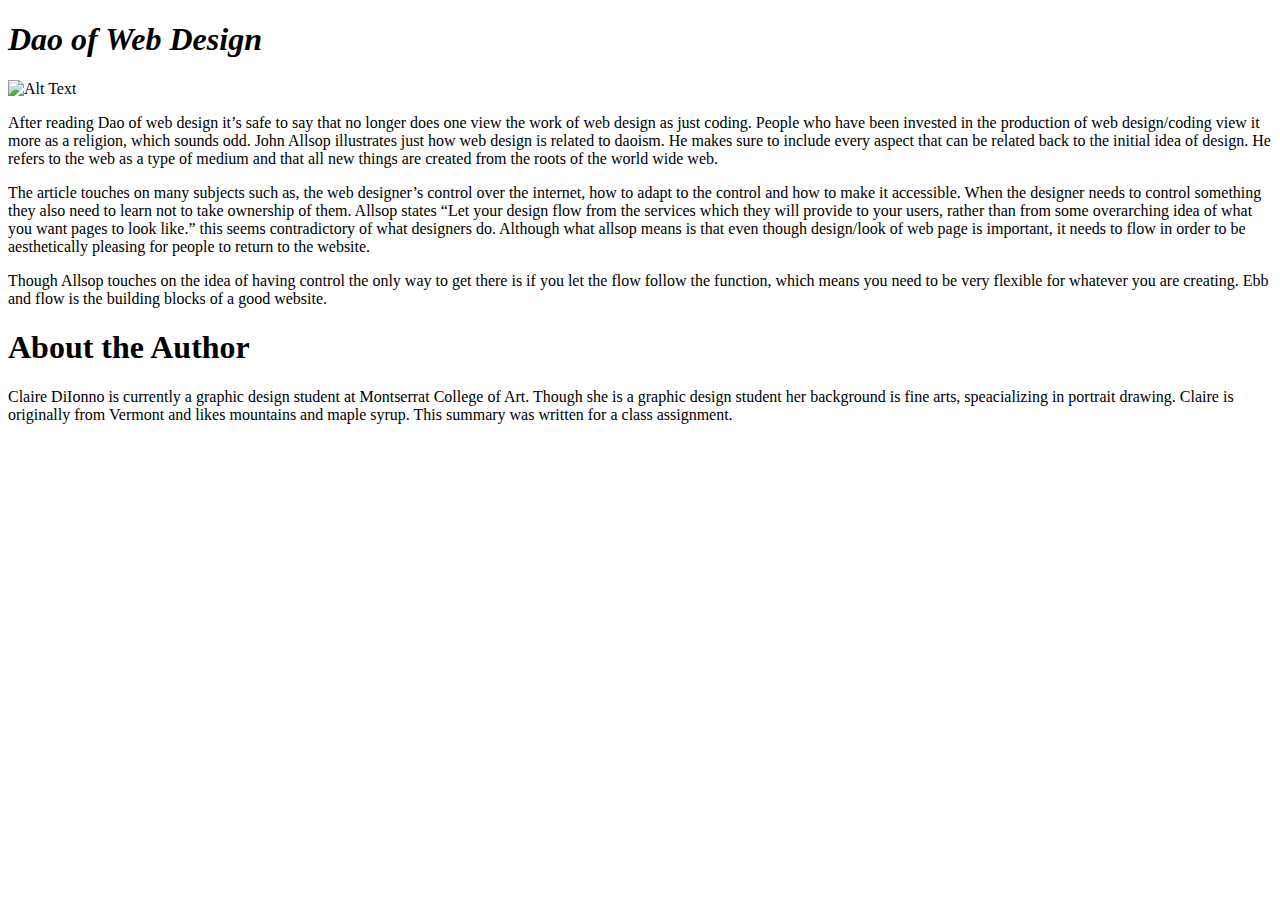
==== index.html @ 3b4b173e "Create index.html" ====
<!DOCTYPE html><html><head><meta charset="utf-8"><title>Untitled Document.md</title><script type="text/javascript">
//<![CDATA[
window.__cfRocketOptions = {byc:0,p:0,petok:"31d815026cdfa9c73efa704d543be6e2c28f6dbb-1517878735-1800"};
//]]>
</script>
<script type="text/javascript" src="https://ajax.cloudflare.com/cdn-cgi/scripts/b7ef205d/cloudflare-static/rocket.min.js"></script>
<style></style></head><body id="preview">
<h1><a id="Dao_of_Web_Design_0"></a><em>Dao of Web Design</em></h1>
<p><img src="https://github.com/clairedii12/ebb-and-flow-/blob/master/webauthoringdrawing.png?raw=true" alt="Alt Text"></p>
<p>After reading Dao of web design it’s safe to say that no longer does one view the work of web design as just coding. People who have been invested in the production of web design/coding view it more as a religion, which sounds odd. John Allsop illustrates just how web design is related to daoism. He makes sure to include every aspect that can be related back to the initial idea of design. He refers to the web as a type of medium and that all new things are created from the roots of the world wide web.</p>
<p>The article touches on many subjects such as, the web designer’s control over the internet, how to adapt to the control and how to make it accessible. When the designer needs to control something they also need to learn not to take ownership of them. Allsop states “Let your design flow from the services which they will provide to your users, rather than from some overarching idea of what you want pages to look like.” this seems contradictory of what designers do. Although what allsop means is that even though design/look of web page is important, it needs to flow in order to be aesthetically pleasing for people to return to the website.</p>
<p>Though Allsop touches on the idea of having control the only way to get there is if you let the flow follow the function, which means you need to be very flexible for whatever you are creating. Ebb and flow is the building blocks of a good website.</p>
<h1><a id="About_the_Author_10"></a>About the Author</h1>
<p>Claire DiIonno is currently a graphic design student at Montserrat College of Art. Though she is a graphic design student her background is fine arts, speacializing in portrait drawing. Claire is originally from Vermont and likes mountains and maple syrup. This summary was written for a class assignment.</p>

</body></html>
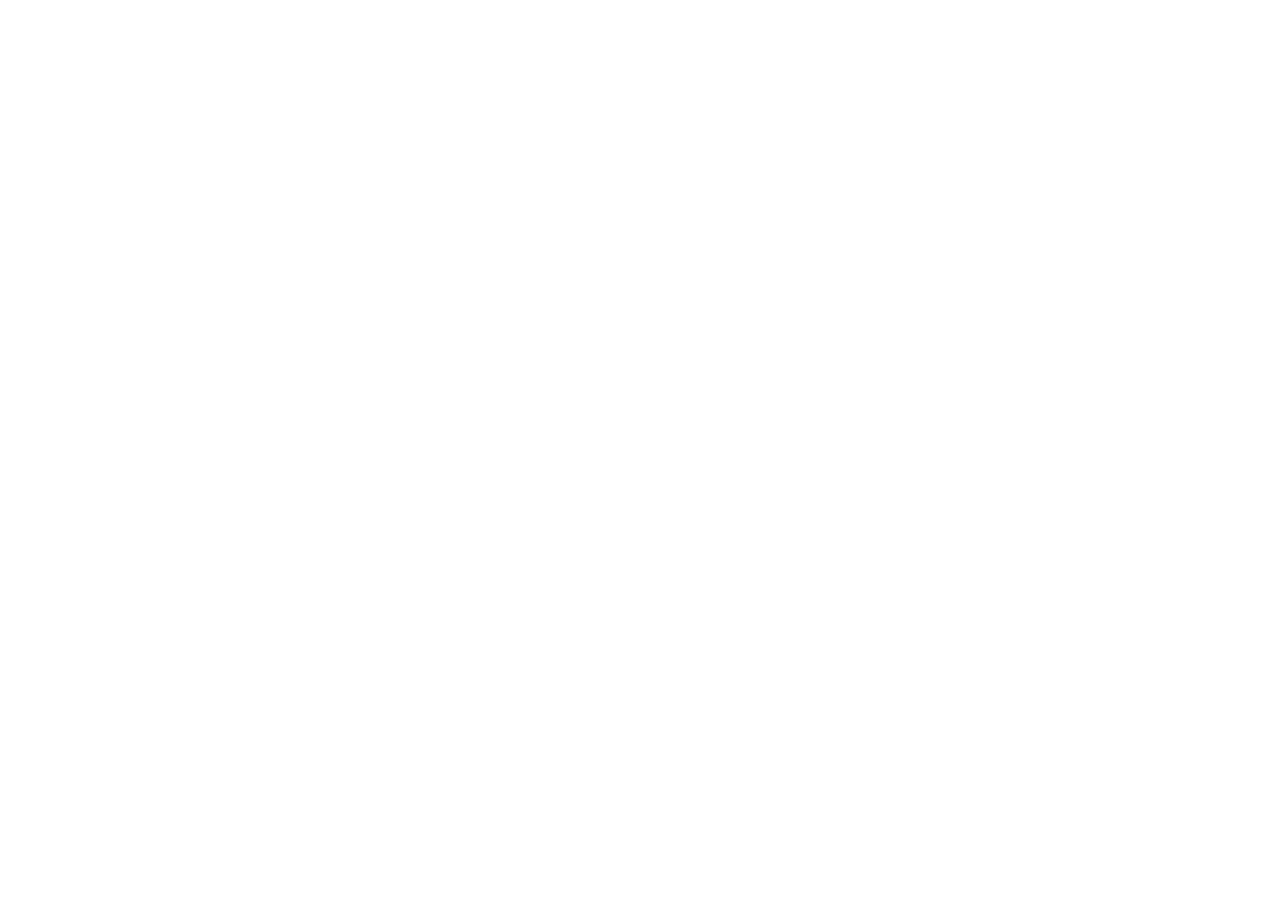
==== commit 5249eb54: "Update index.html" ====
--- a/index.html
+++ b/index.html
@@ -1,4 +1,4 @@
-<!DOCTYPE html><html><head><meta charset="utf-8"><title>Untitled Document.md</title><script type="text/javascript">
+<!DOCTYPE html><html><head><link rel="stylesheet" type="text/css" href='https://raw.githubusercontent.com/clairedii12/ebb-and-flow-/master/Style.css"><meta charset="utf-8"><title>Untitled Document.md</title><script type="text/javascript">
 //<![CDATA[
 window.__cfRocketOptions = {byc:0,p:0,petok:"31d815026cdfa9c73efa704d543be6e2c28f6dbb-1517878735-1800"};
 //]]>
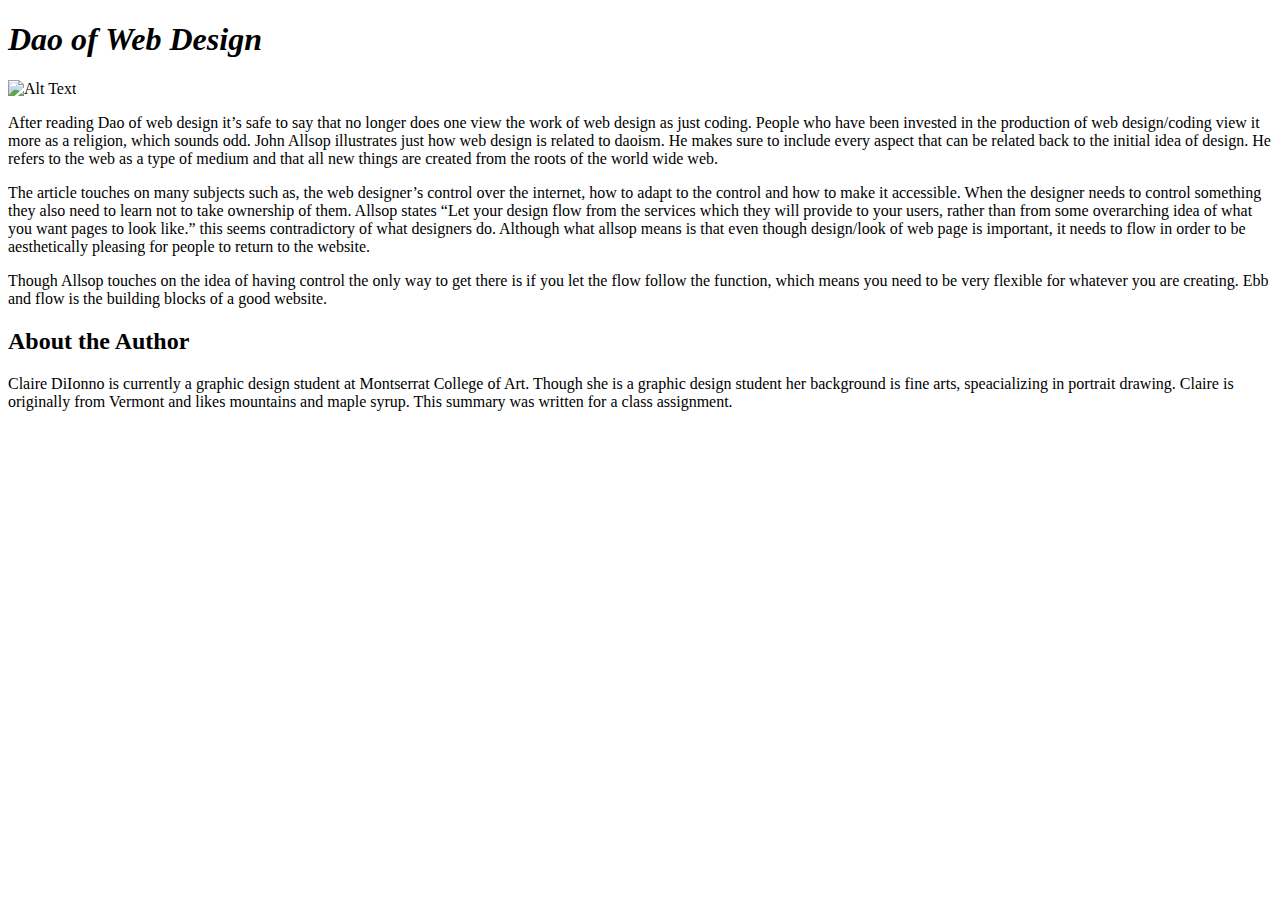
==== commit 0f52b5d2: "Update index.html" ====
--- a/index.html
+++ b/index.html
@@ -1,16 +1,16 @@
-<!DOCTYPE html><html><head><link rel="stylesheet" type="text/css" href='https://raw.githubusercontent.com/clairedii12/ebb-and-flow-/master/Style.css"><meta charset="utf-8"><title>Untitled Document.md</title><script type="text/javascript">
+<!DOCTYPE html><html><head><link rel="stylesheet" type="text/css" href="style.css"><meta charset="utf-8"><title>Untitled Document.md</title><script type="text/javascript">
 //<![CDATA[
 window.__cfRocketOptions = {byc:0,p:0,petok:"31d815026cdfa9c73efa704d543be6e2c28f6dbb-1517878735-1800"};
 //]]>
 </script>
 <script type="text/javascript" src="https://ajax.cloudflare.com/cdn-cgi/scripts/b7ef205d/cloudflare-static/rocket.min.js"></script>
 <style></style></head><body id="preview">
-<h1><a id="Dao_of_Web_Design_0"></a><em>Dao of Web Design</em></h1>
-<p><img src="https://github.com/clairedii12/ebb-and-flow-/blob/master/webauthoringdrawing.png?raw=true" alt="Alt Text"></p>
-<p>After reading Dao of web design it’s safe to say that no longer does one view the work of web design as just coding. People who have been invested in the production of web design/coding view it more as a religion, which sounds odd. John Allsop illustrates just how web design is related to daoism. He makes sure to include every aspect that can be related back to the initial idea of design. He refers to the web as a type of medium and that all new things are created from the roots of the world wide web.</p>
-<p>The article touches on many subjects such as, the web designer’s control over the internet, how to adapt to the control and how to make it accessible. When the designer needs to control something they also need to learn not to take ownership of them. Allsop states “Let your design flow from the services which they will provide to your users, rather than from some overarching idea of what you want pages to look like.” this seems contradictory of what designers do. Although what allsop means is that even though design/look of web page is important, it needs to flow in order to be aesthetically pleasing for people to return to the website.</p>
-<p>Though Allsop touches on the idea of having control the only way to get there is if you let the flow follow the function, which means you need to be very flexible for whatever you are creating. Ebb and flow is the building blocks of a good website.</p>
-<h1><a id="About_the_Author_10"></a>About the Author</h1>
-<p>Claire DiIonno is currently a graphic design student at Montserrat College of Art. Though she is a graphic design student her background is fine arts, speacializing in portrait drawing. Claire is originally from Vermont and likes mountains and maple syrup. This summary was written for a class assignment.</p>
+<h1 class="h1"><a id="Dao_of_Web_Design_0"></a><em>Dao of Web Design</em></h1>
+<section class="photo"><img src="https://github.com/clairedii12/ebb-and-flow-/blob/master/webauthoringdrawing.png?raw=true" alt="Alt Text"></p>
+<p class="summary">After reading Dao of web design it’s safe to say that no longer does one view the work of web design as just coding. People who have been invested in the production of web design/coding view it more as a religion, which sounds odd. John Allsop illustrates just how web design is related to daoism. He makes sure to include every aspect that can be related back to the initial idea of design. He refers to the web as a type of medium and that all new things are created from the roots of the world wide web.</p>
+<p class="summary">The article touches on many subjects such as, the web designer’s control over the internet, how to adapt to the control and how to make it accessible. When the designer needs to control something they also need to learn not to take ownership of them. Allsop states “Let your design flow from the services which they will provide to your users, rather than from some overarching idea of what you want pages to look like.” this seems contradictory of what designers do. Although what allsop means is that even though design/look of web page is important, it needs to flow in order to be aesthetically pleasing for people to return to the website.</p>
+<p class="summary">Though Allsop touches on the idea of having control the only way to get there is if you let the flow follow the function, which means you need to be very flexible for whatever you are creating. Ebb and flow is the building blocks of a good website.</p>
+<h2><a id="About_the_Author_10"></a>About the Author</h2>
+<section class="bio">Claire DiIonno is currently a graphic design student at Montserrat College of Art. Though she is a graphic design student her background is fine arts, speacializing in portrait drawing. Claire is originally from Vermont and likes mountains and maple syrup. This summary was written for a class assignment.</p>
 
 </body></html>
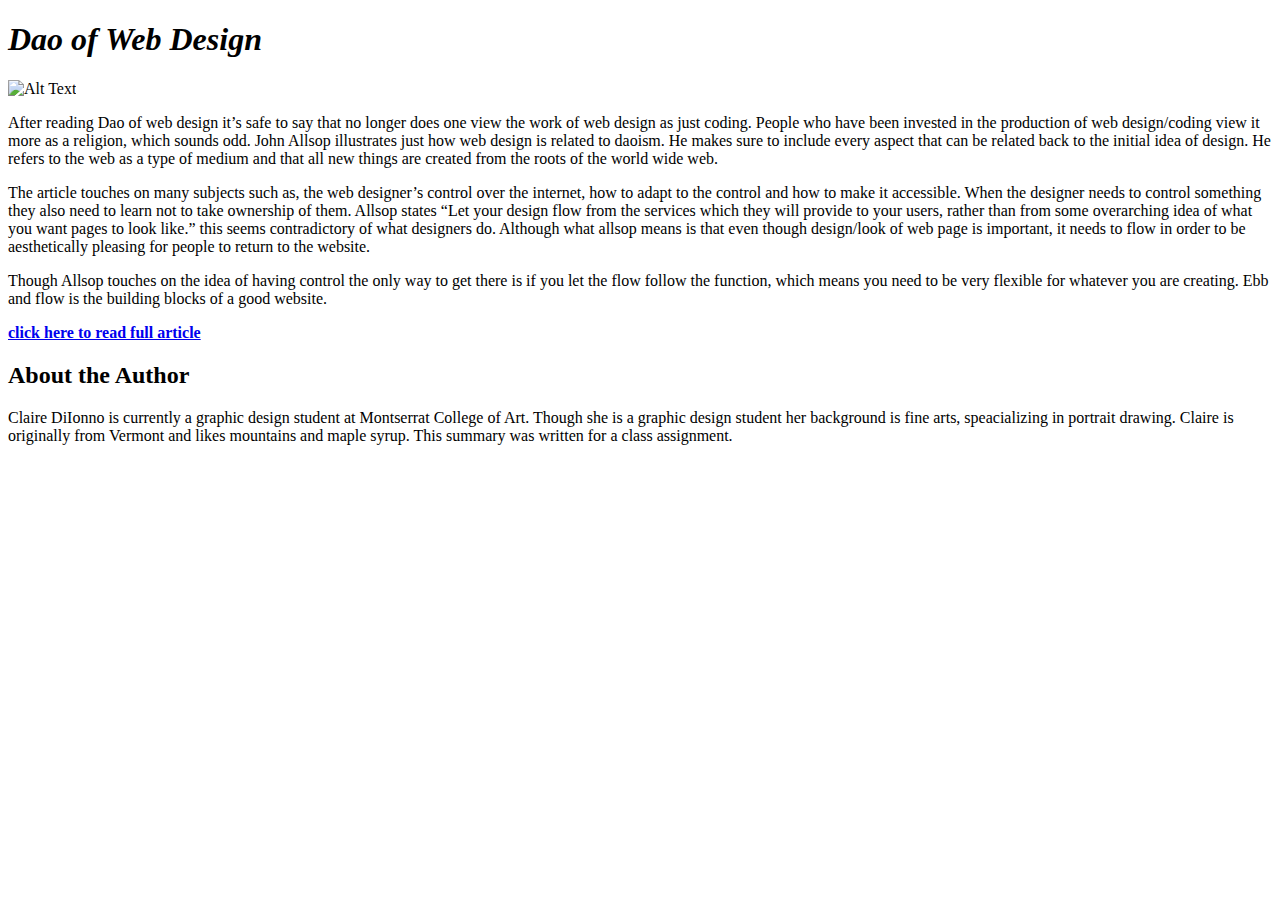
==== commit ce23e77a: "Add files via upload" ====
--- a/index.html
+++ b/index.html
@@ -10,7 +10,8 @@
 <p class="summary">After reading Dao of web design it’s safe to say that no longer does one view the work of web design as just coding. People who have been invested in the production of web design/coding view it more as a religion, which sounds odd. John Allsop illustrates just how web design is related to daoism. He makes sure to include every aspect that can be related back to the initial idea of design. He refers to the web as a type of medium and that all new things are created from the roots of the world wide web.</p>
 <p class="summary">The article touches on many subjects such as, the web designer’s control over the internet, how to adapt to the control and how to make it accessible. When the designer needs to control something they also need to learn not to take ownership of them. Allsop states “Let your design flow from the services which they will provide to your users, rather than from some overarching idea of what you want pages to look like.” this seems contradictory of what designers do. Although what allsop means is that even though design/look of web page is important, it needs to flow in order to be aesthetically pleasing for people to return to the website.</p>
 <p class="summary">Though Allsop touches on the idea of having control the only way to get there is if you let the flow follow the function, which means you need to be very flexible for whatever you are creating. Ebb and flow is the building blocks of a good website.</p>
+<p> <strong><a href="https://alistapart.com/article/dao"> click here to read full article </a> </strong> </p>
 <h2><a id="About_the_Author_10"></a>About the Author</h2>
 <section class="bio">Claire DiIonno is currently a graphic design student at Montserrat College of Art. Though she is a graphic design student her background is fine arts, speacializing in portrait drawing. Claire is originally from Vermont and likes mountains and maple syrup. This summary was written for a class assignment.</p>
 
-</body></html>
+</body></html>